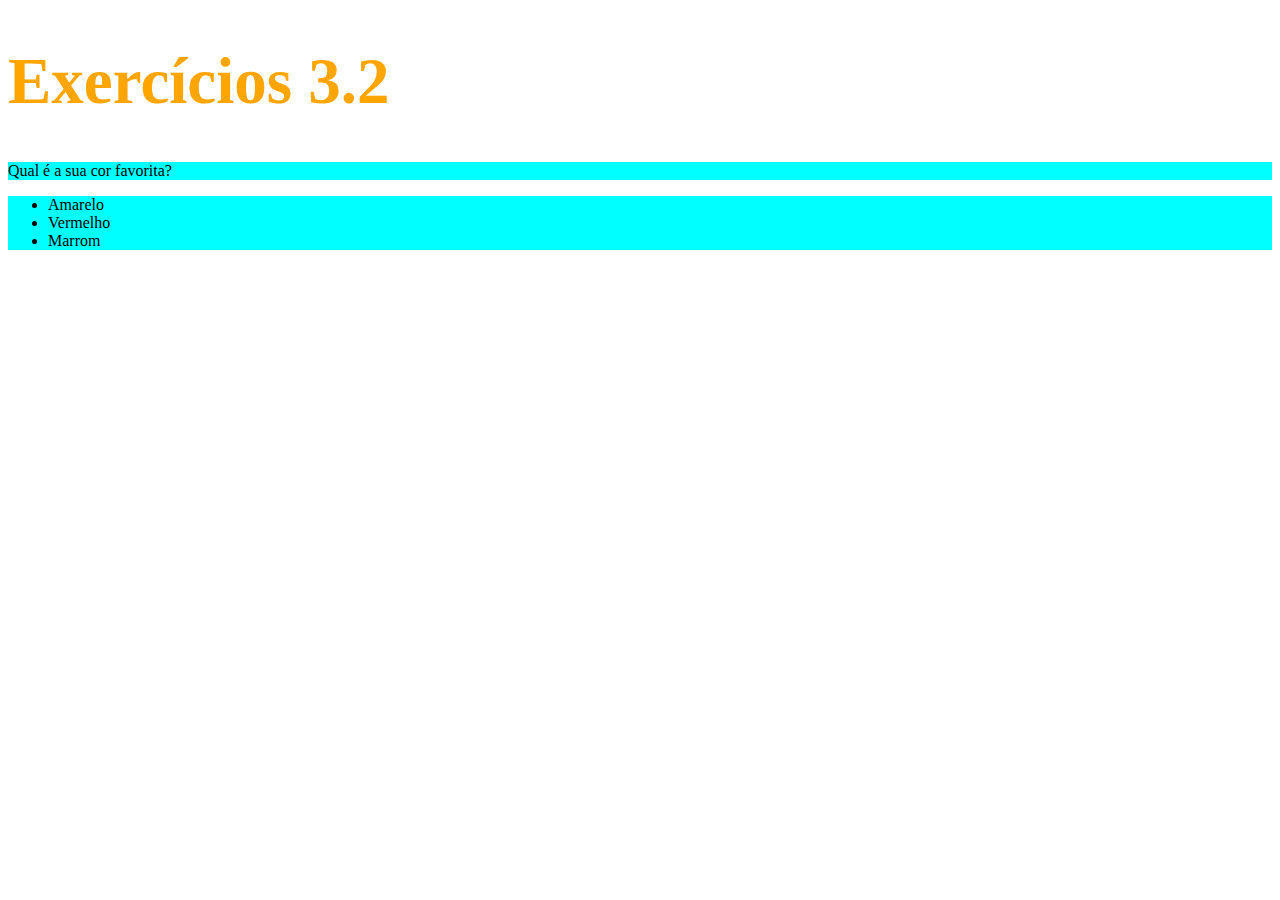
==== fundamentos/bloco-3-introducao-a-html-e-css/exer.02.html @ 091bdf1c "adicionei cores" ====
<!DOCTYPE html>
<html lang="en">
<head>
    <meta charset="UTF-8">
    <meta http-equiv="X-UA-Compatible" content="IE=edge">
    <meta name="viewport" content="width=device-width, initial-scale=1.0">
    <title>HTML</title>
    <style>
        h1{
            font-size: 65px;
            color: orange;
        }
        .lista{
            background-color: aqua;
        }

    </style>
</head>
<body>
    <h1>Exercícios 3.2</h1>
    <p class="lista">Qual é a sua cor favorita?</p>
    <ul class="lista">
      <li>Amarelo</li>
      <li>Vermelho</li>
      <li>Marrom</li>
    </ul>
</body>
</html>
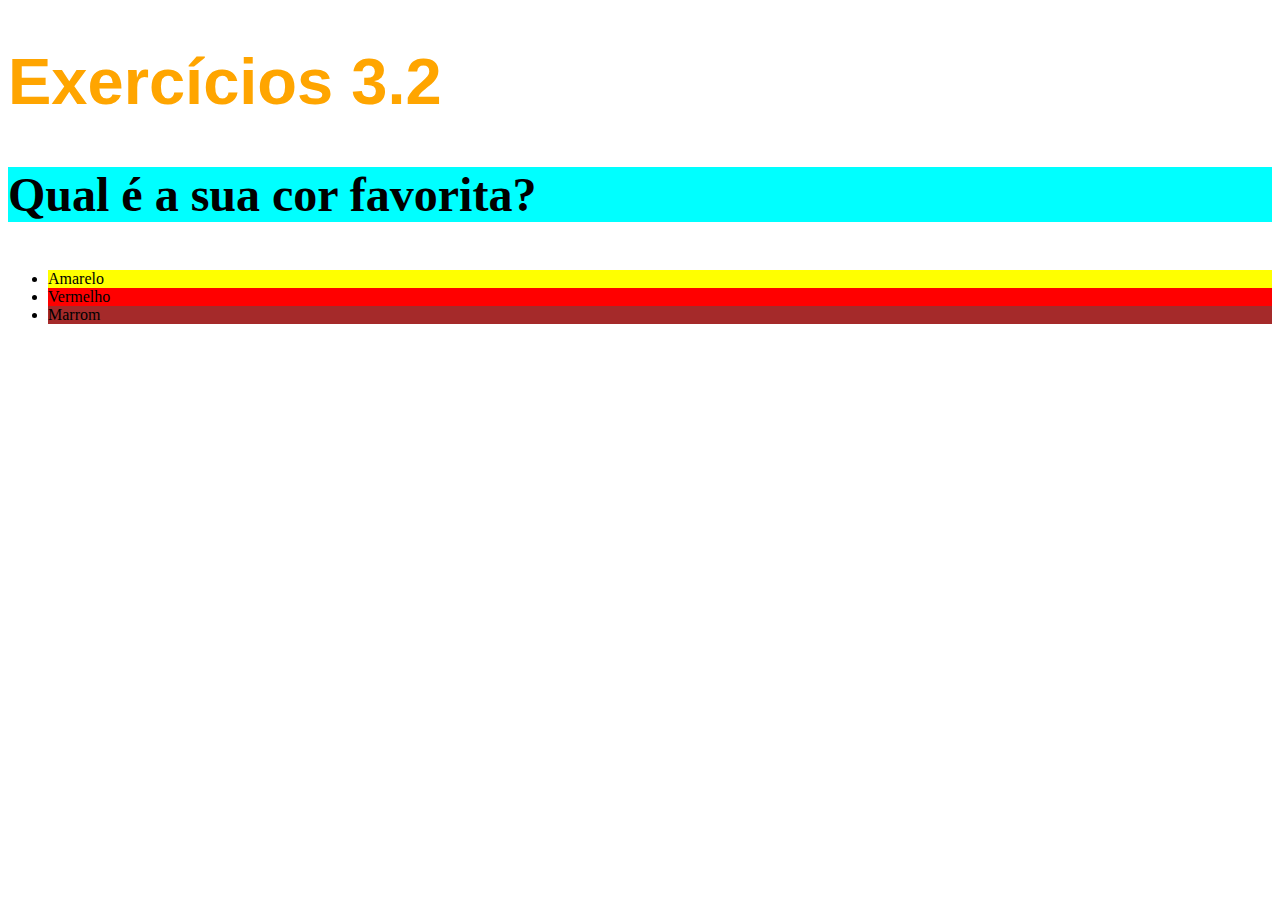
==== commit 74fd799e: "cores de fundo" ====
--- a/fundamentos/bloco-3-introducao-a-html-e-css/exer.02.html
+++ b/fundamentos/bloco-3-introducao-a-html-e-css/exer.02.html
@@ -6,23 +6,40 @@
     <meta name="viewport" content="width=device-width, initial-scale=1.0">
     <title>HTML</title>
     <style>
+        body{
+            font-size: 16px;
+        }
         h1{
             font-size: 65px;
             color: orange;
+            font-family: sans-serif;
         }
-        .lista{
+        .cor{
             background-color: aqua;
+        }
+        p{
+            font-weight: 600;
+            font-size: 3rem;
+        }
+        .amar{
+            background-color: yellow;
+        }
+        .verm{
+            background-color: red;
+        }
+        .mar{
+            background-color: brown;
         }
 
     </style>
 </head>
 <body>
     <h1>Exercícios 3.2</h1>
-    <p class="lista">Qual é a sua cor favorita?</p>
-    <ul class="lista">
-      <li>Amarelo</li>
-      <li>Vermelho</li>
-      <li>Marrom</li>
+    <p class="cor">Qual é a sua cor favorita?</p>
+    <ul>
+      <li class="amar">Amarelo</li>
+      <li class="verm">Vermelho</li>
+      <li class="mar">Marrom</li>
     </ul>
 </body>
 </html>